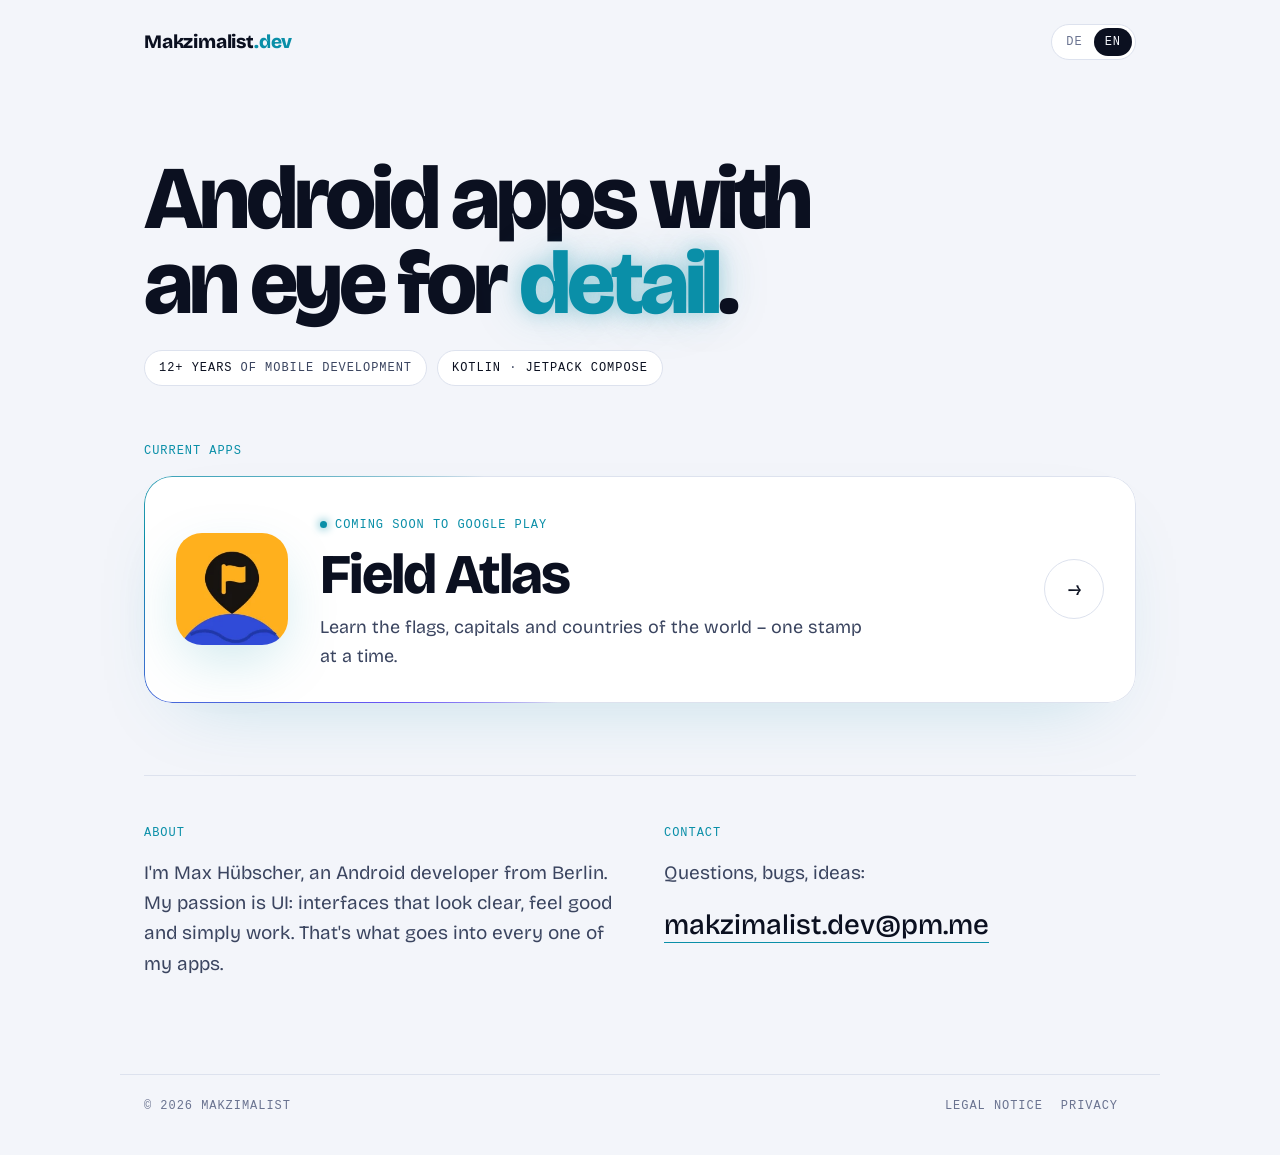
==== en/index.html @ c5643a41 "feat: add English version with DE/EN toggle and system language detection New /en/ home and /apps/fl" ====
<!doctype html>
<html lang="en">
<head>
<meta charset="utf-8">
<meta name="viewport" content="width=device-width, initial-scale=1">
<title>Makzimalist – Android apps</title>
<meta name="description" content="Android apps by Max Hübscher, an Android developer from Berlin with more than twelve years of experience in mobile development.">
<link rel="alternate" hreflang="de" href="https://makzimalist.github.io/">
<link rel="alternate" hreflang="en" href="https://makzimalist.github.io/en/">
<script src="/lang.js"></script>
<link rel="icon" href="/apps/flags-and-capitals/icon.webp">
<link rel="stylesheet" href="/style.css">
</head>
<body>
<header class="top wrap">
<a class="brand" href="/en/">Makzimalist<i>.dev</i></a>
<nav class="lang mono" aria-label="Language"><a href="/" hreflang="de" lang="de">DE</a><a aria-current="page">EN</a></nav>
</header>

<main class="wrap">
<section class="intro">
<h1>Android apps with an eye for <span class="neon">detail</span>.</h1>
<ul class="facts mono">
<li><b>12+ years</b> of mobile development</li>
<li><b>Kotlin</b> · <b>Jetpack Compose</b></li>
</ul>
</section>

<section class="apps" id="apps">
<span class="label mono">Current apps</span>
<a class="cell" href="/apps/flags-and-capitals/en/">
<img src="/apps/flags-and-capitals/icon.webp" alt="" width="112" height="112">
<div>
<span class="chip mono">Coming soon to Google Play</span>
<h2>Field Atlas</h2>
<p>Learn the flags, capitals and countries of the world – one stamp at a time.</p>
</div>
<span class="go" aria-hidden="true">→</span>
</a>
</section>

<section class="about" id="about">
<div>
<span class="label mono">About</span>
<p>I'm Max Hübscher, an Android developer from Berlin. My passion is UI: interfaces that look clear, feel good and simply work. That's what goes into every one of my apps.</p>
</div>
<div>
<span class="label mono">Contact</span>
<p>Questions, bugs, ideas:</p>
<a class="mail" href="mailto:&#109;&#97;&#107;&#122;&#105;&#109;&#97;&#108;&#105;&#115;&#116;&#46;&#100;&#101;&#118;&#64;&#112;&#109;&#46;&#109;&#101;">&#109;&#97;&#107;&#122;&#105;&#109;&#97;&#108;&#105;&#115;&#116;&#46;&#100;&#101;&#118;&#64;&#112;&#109;&#46;&#109;&#101;</a>
</div>
</section>
</main>

<footer class="foot wrap mono">
<span>© 2026 Makzimalist</span>
<span><a href="/en/legal-notice.html">Legal notice</a><a href="/en/privacy.html">Privacy</a></span>
</footer>
</body>
</html>
---- style.css ----
@font-face { font-family:"Bricolage Grotesque"; src:url("/fonts/bricolage_grotesque.ttf") format("truetype"); font-weight:200 800; font-stretch:75% 100%; font-display:swap; }
@property --a { syntax:"<angle>"; inherits:false; initial-value:0deg; }

:root { --bg:#f3f5fa; --surface:#fff; --ink:#0b1020; --soft:#3b4560; --mute:#6a7390; --line:#dde2ee; --neon:#0a8fa8; --neon2:#6a55f5; --glow:color-mix(in srgb, var(--neon) 25%, transparent); }
@media (prefers-color-scheme: dark) {
  :root { --bg:#05070d; --surface:#0b0f1a; --ink:#eef3ff; --soft:#b9c3db; --mute:#7d88a3; --line:#1a2236; --neon:#5ef2ff; --neon2:#7c6bff; --glow:color-mix(in srgb, var(--neon) 45%, transparent); }
}
* { box-sizing:border-box; }
body { margin:0; background:var(--bg); color:var(--ink); font:400 18px/1.6 "Bricolage Grotesque", system-ui, sans-serif; min-height:100vh; display:flex; flex-direction:column; }
a { color:inherit; }
.mono { font:400 12px/1.5 ui-monospace, "SF Mono", Menlo, Consolas, monospace; letter-spacing:.08em; text-transform:uppercase; }
.wrap { width:100%; max-width:1040px; margin:0 auto; padding:0 24px; }
.neon { color:var(--neon); text-shadow:0 0 18px var(--glow), 0 0 48px var(--glow); }
.label { color:var(--neon); display:block; margin-bottom:16px; }
main { flex:1; }

/* Header + footer */
.top { display:flex; justify-content:space-between; align-items:center; gap:16px; padding-top:24px; padding-bottom:24px; }
.top .brand { font-weight:800; font-size:19px; text-decoration:none; letter-spacing:-.01em; }
.top .brand i { font-style:normal; color:var(--neon); }
.top-right { display:flex; align-items:center; gap:22px; }
.top-right > a { white-space:nowrap; text-decoration:none; color:var(--mute); transition:color .2s; }
.top-right > a:hover { color:var(--neon); }
.lang { display:flex; padding:3px; border:1px solid var(--line); border-radius:999px; background:var(--surface); }
.top .lang a { margin:0; padding:5px 11px; border-radius:999px; text-decoration:none; color:var(--mute); }
.top .lang a[href]:hover { color:var(--neon); }
.top .lang a[aria-current] { background:var(--ink); color:var(--bg); }
.foot {border-top:1px solid var(--line); padding-top:22px; padding-bottom:40px; display:flex; flex-wrap:wrap; justify-content:space-between; gap:12px; color:var(--mute); }
.foot a { margin-right:18px; text-decoration:none; }
.foot a:hover { color:var(--neon); }

/* Home */
.intro { padding:72px 0 56px; }
.intro h1 { font-weight:800; font-size:clamp(44px, 7vw, 92px); line-height:.95; letter-spacing:-.045em; margin:0 0 24px; max-width:13ch; }
.intro .facts { padding:0; }
.apps { padding-bottom:72px; display:grid; gap:16px; }
.apps .label { margin-bottom:0; }
.about { display:grid; grid-template-columns:1fr 1fr; gap:48px; padding:48px 0 80px; border-top:1px solid var(--line); }
.about p { color:var(--soft); margin:0 0 .8em; font-size:19px; }
.mail { font-weight:500; font-size:clamp(20px, 2.4vw, 28px); text-decoration:none; border-bottom:1px solid var(--neon); }
.mail:hover { color:var(--neon); text-shadow:0 0 16px var(--glow); }

/* App cell: card with a slowly rotating gradient border */
.cell { position:relative; display:grid; grid-template-columns:auto 1fr auto; gap:32px; align-items:center; padding:32px; border-radius:28px; text-decoration:none; background:var(--surface); isolation:isolate; animation:spin 8s linear infinite; }
.cell::before { content:""; position:absolute; inset:0; border-radius:inherit; padding:1px; background:conic-gradient(from var(--a), var(--line) 0 60%, var(--neon2), var(--neon), var(--line) 85% 100%); -webkit-mask:linear-gradient(#000 0 0) content-box, linear-gradient(#000 0 0); -webkit-mask-composite:xor; mask-composite:exclude; z-index:-1; }
.cell::after { content:""; position:absolute; inset:0; border-radius:inherit; z-index:-2; box-shadow:0 30px 80px -40px var(--glow); }
@keyframes spin { to { --a:360deg; } }
.cell img { width:112px; height:112px; border-radius:26px; box-shadow:0 20px 60px -12px var(--glow); transition:transform .5s cubic-bezier(.2,.7,.2,1); }
a.cell:hover img { transform:rotate(-6deg) scale(1.05); }
.cell h2, .cell h1 { font-weight:800; font-size:clamp(32px, 4.6vw, 56px); letter-spacing:-.035em; line-height:1; margin:10px 0; }
.cell p { margin:0; color:var(--soft); max-width:46ch; }
.go { width:60px; height:60px; border-radius:50%; border:1px solid var(--line); display:flex; align-items:center; justify-content:center; font-size:22px; transition:all .3s; }
a.cell:hover .go { background:var(--neon); color:var(--bg); border-color:var(--neon); box-shadow:0 0 30px var(--glow); }
.chip { display:inline-flex; align-items:center; gap:8px; color:var(--neon); }
.chip::before { content:""; width:7px; height:7px; border-radius:50%; background:var(--neon); box-shadow:0 0 10px var(--neon); animation:blink 1.6s infinite; }
@keyframes blink { 50% { opacity:.3; } }

/* App page */
.app-top { padding:40px 0 24px; }
.cell.hero { grid-template-columns:auto 1fr; padding:40px; animation-duration:10s; }
.cell.hero img { width:140px; height:140px; border-radius:32px; }
.cell.hero h1 { font-size:clamp(40px, 6.4vw, 80px); }
.cell .en { margin-top:8px; color:var(--mute); font-size:16px; }
.actions { display:flex; flex-wrap:wrap; gap:10px; margin-top:24px; }
.btn { display:inline-flex; align-items:center; padding:13px 24px; border-radius:999px; background:var(--ink); color:var(--bg); text-decoration:none; font-weight:500; transition:background .25s, box-shadow .25s; }
.btn:hover { background:var(--neon); color:#05070d; box-shadow:0 0 30px var(--glow); }
.btn.ghost { background:transparent; color:var(--ink); border:1px solid var(--line); }
.btn.ghost:hover { border-color:var(--neon); color:var(--neon); box-shadow:none; }
.btn.soon { background:transparent; color:var(--mute); border:1px dashed var(--line); cursor:default; }
.btn.soon:hover { box-shadow:none; }
.facts { display:flex; flex-wrap:wrap; gap:10px; padding:8px 0 48px; list-style:none; margin:0; }
.facts li { padding:8px 14px; border:1px solid var(--line); border-radius:999px; color:var(--soft); background:var(--surface); }
.facts li b { color:var(--ink); font-weight:500; }
.feats { display:grid; grid-template-columns:1fr 1fr; gap:16px; padding-bottom:80px; }
.feat { background:var(--surface); border:1px solid var(--line); border-radius:22px; padding:26px; transition:border-color .3s, box-shadow .3s; }
.feat:hover { border-color:color-mix(in srgb, var(--neon) 60%, var(--line)); box-shadow:0 0 40px -16px var(--glow); }
.feat .n { color:var(--neon); }
.feat h3 { font-weight:800; font-size:26px; letter-spacing:-.025em; line-height:1.1; margin:10px 0 8px; }
.feat p { margin:0; color:var(--soft); font-size:17px; }

.shots { display:flex; gap:16px; overflow-x:auto; scroll-snap-type:x mandatory; padding:0 0 20px; margin:0 0 40px; scrollbar-width:thin; scrollbar-color:var(--line) transparent; }
.shots img { flex:0 0 auto; width:min(240px, 62vw); height:auto; border-radius:20px; scroll-snap-align:start; border:1px solid var(--line); }

/* Legal pages */
.prose { padding-top:40px; padding-bottom:80px; }
.prose > * { max-width:720px; }
.prose h1 { font-weight:800; font-size:clamp(30px, 5.5vw, 60px); overflow-wrap:break-word; hyphens:auto; line-height:1; letter-spacing:-.04em; margin:0 0 24px; }
.prose h2 { font-weight:800; font-size:24px; letter-spacing:-.02em; line-height:1.2; margin:2.2em 0 .5em; }
.prose h3 { font-weight:800; font-size:19px; margin:1.6em 0 .4em; }
.prose p, .prose li { color:var(--soft); }
.prose strong { color:var(--ink); }
.prose a { color:var(--neon); text-underline-offset:3px; }
.prose ul, .prose ol { padding-left:1.2em; }
.prose table { width:100%; border-collapse:collapse; margin:1em 0; font-size:16px; }
.prose th, .prose td { text-align:left; padding:8px 10px; border-bottom:1px solid var(--line); vertical-align:top; }

@media (max-width:720px) {
  .intro { padding:40px 0; }
  .cell, .cell.hero { grid-template-columns:1fr; gap:20px; padding:24px; }
  .cell img { width:80px; height:80px; border-radius:20px; }
  .cell.hero img { width:96px; height:96px; border-radius:22px; }
  .go { display:none; }
  .top-right { gap:12px; }
  .about, .feats { grid-template-columns:1fr; gap:16px; }
}
@media (max-width:420px) { .top-right > a { display:none; } }
@media (prefers-reduced-motion: reduce) { *, *::before, *::after { animation:none !important; transition:none !important; } }
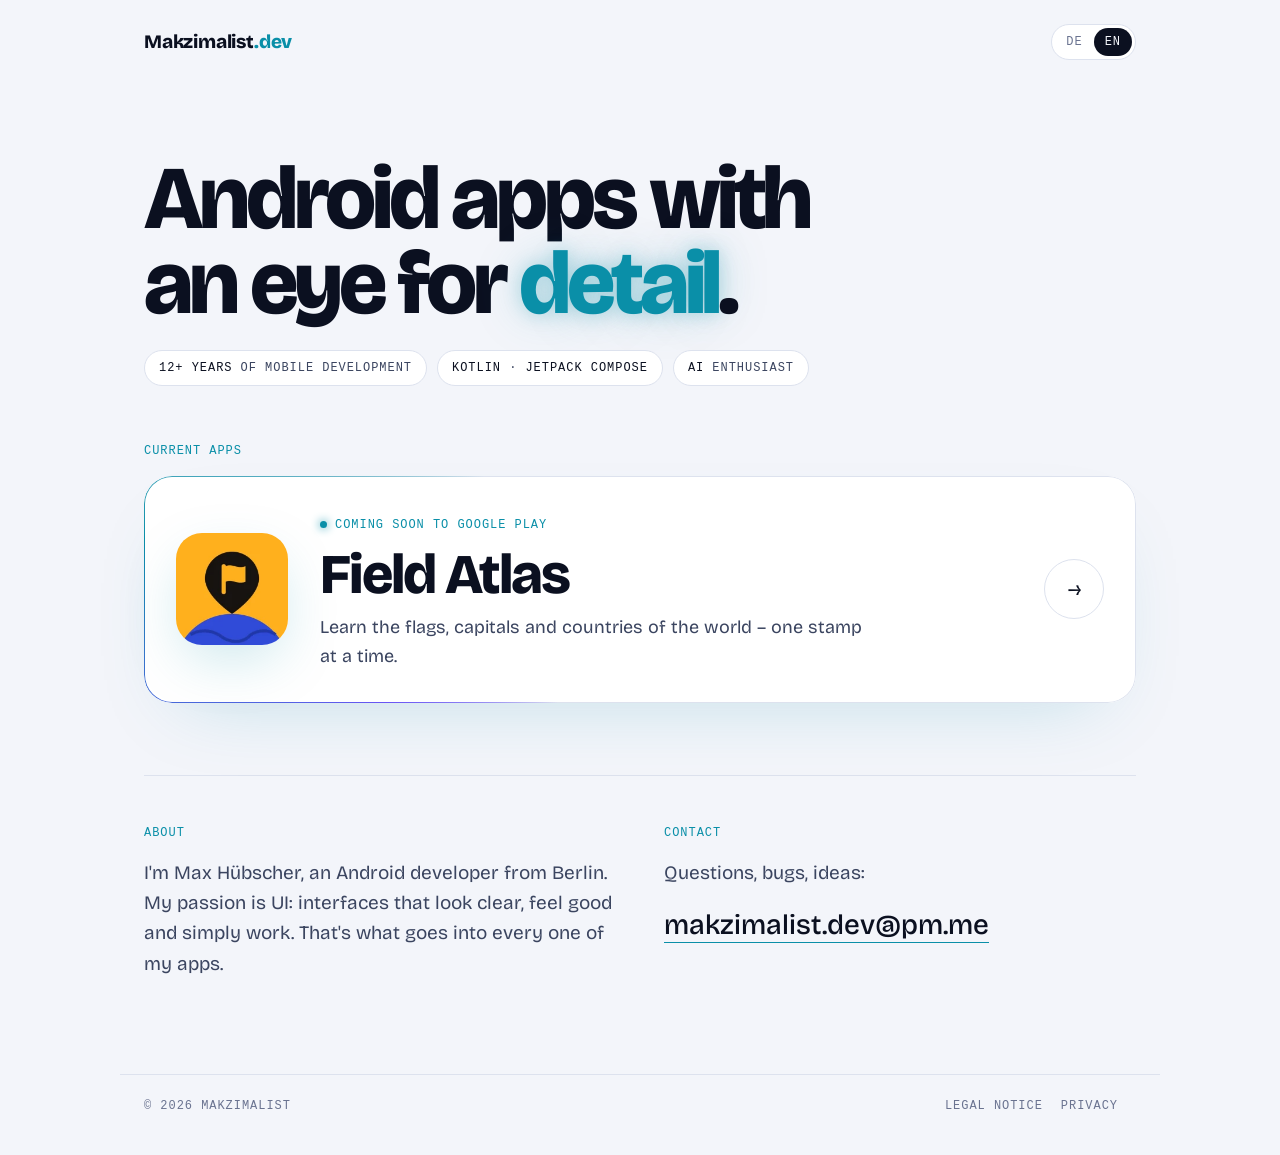
==== commit b9a02cbc: "feat: add AI enthusiast chip to the home page Co-Authored-By: Claude Opus 5.5 <noreply@anthropic.com" ====
--- a/en/index.html
+++ b/en/index.html
@@ -23,6 +23,7 @@
 <ul class="facts mono">
 <li><b>12+ years</b> of mobile development</li>
 <li><b>Kotlin</b> · <b>Jetpack Compose</b></li>
+<li><b>AI</b> enthusiast</li>
 </ul>
 </section>
 
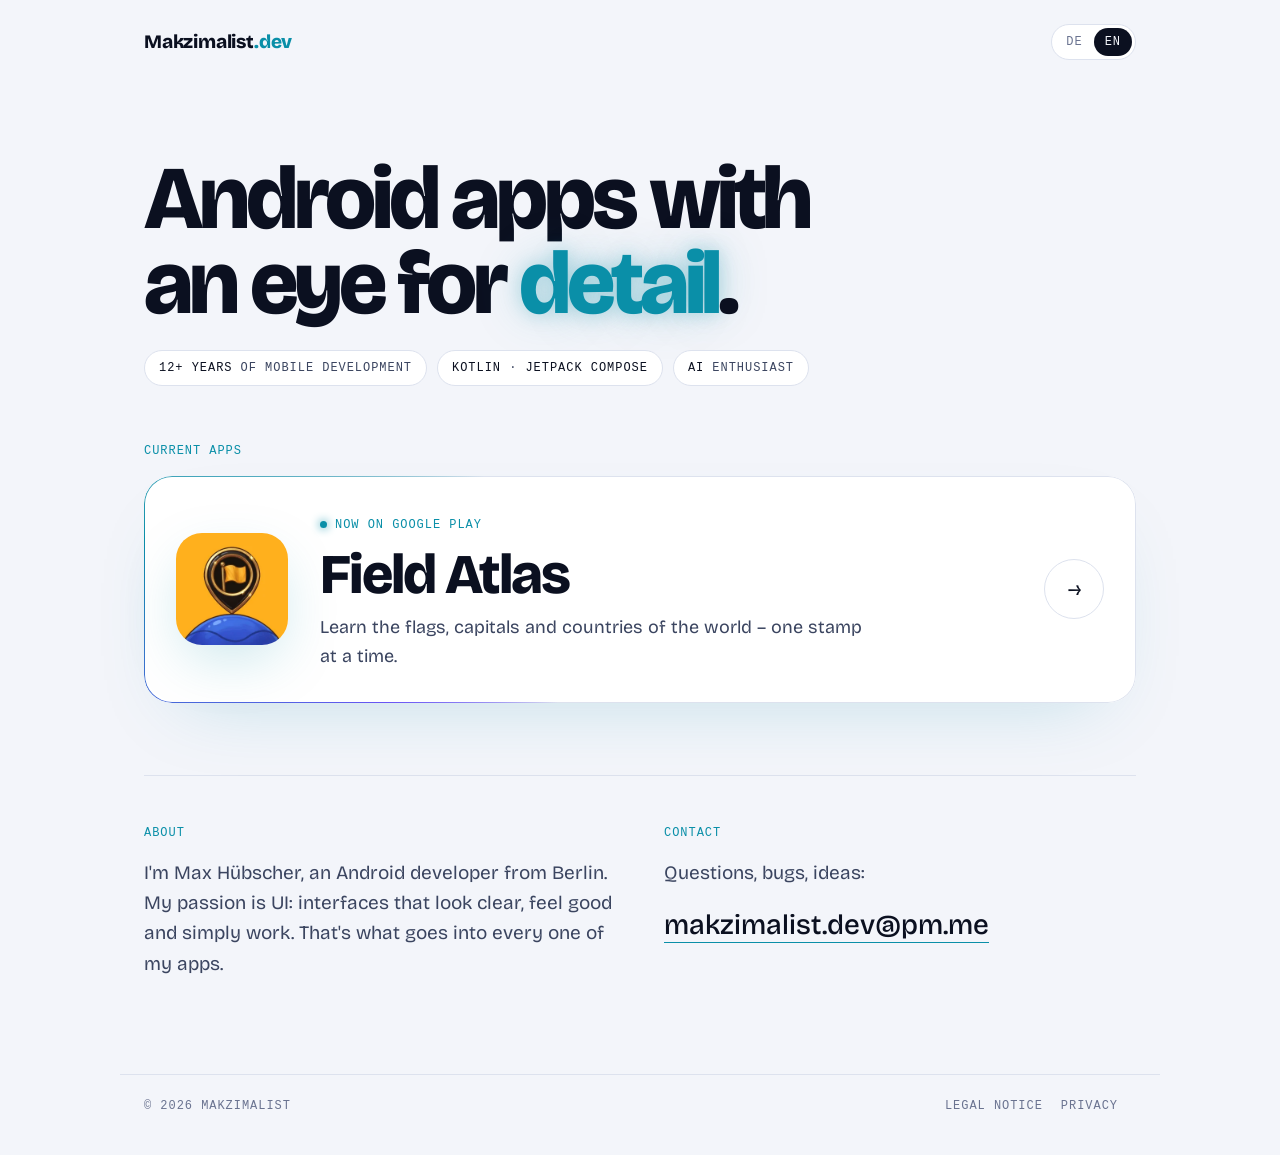
==== commit 9964234b: "feat(flags-and-capitals): link the live Google Play listing Co-Authored-By: Claude Opus 5.5 <noreply" ====
--- a/en/index.html
+++ b/en/index.html
@@ -32,7 +32,7 @@
 <a class="cell" href="/apps/flags-and-capitals/en/">
 <img src="/apps/flags-and-capitals/icon.webp" alt="" width="112" height="112">
 <div>
-<span class="chip mono">Coming soon to Google Play</span>
+<span class="chip mono">Now on Google Play</span>
 <h2>Field Atlas</h2>
 <p>Learn the flags, capitals and countries of the world – one stamp at a time.</p>
 </div>
--- a/style.css
+++ b/style.css
@@ -71,6 +71,27 @@
 .facts { display:flex; flex-wrap:wrap; gap:10px; padding:8px 0 48px; list-style:none; margin:0; }
 .facts li { padding:8px 14px; border:1px solid var(--line); border-radius:999px; color:var(--soft); background:var(--surface); }
 .facts li b { color:var(--ink); font-weight:500; }
+.facts .has-pop { padding:0; transition:border-color .25s, box-shadow .25s; }
+.facts .has-pop:hover { border-color:var(--neon); box-shadow:0 0 24px -8px var(--glow); }
+.pop-btn { font:inherit; letter-spacing:inherit; text-transform:inherit; color:inherit; background:none; border:0; padding:8px 14px; cursor:pointer; border-radius:inherit; }
+.pop-btn span { color:var(--neon); }
+
+/* Languages pop-up: a passport-style page of language stamps */
+.langs-pop { width:min(480px, calc(100vw - 32px)); max-height:calc(100dvh - 32px); overflow:auto; margin:auto; padding:24px; border:1px solid var(--line); border-radius:24px; background:var(--surface); color:var(--ink); box-shadow:0 30px 80px -30px var(--glow); font:400 16px/1.5 "Bricolage Grotesque", system-ui, sans-serif; letter-spacing:normal; text-transform:none; }
+.langs-pop::backdrop { background:color-mix(in srgb, var(--bg) 60%, transparent); backdrop-filter:blur(6px); }
+.langs-pop:popover-open { animation:pop-in .28s cubic-bezier(.2,.7,.2,1); }
+.langs-pop header { display:flex; align-items:center; justify-content:space-between; }
+.langs-pop h2 { margin:0; font-size:24px; font-weight:500; }
+.langs-pop header button { width:36px; height:36px; border-radius:50%; border:1px solid var(--line); background:none; color:var(--mute); font:inherit; cursor:pointer; }
+.langs-pop header button:hover { color:var(--neon); border-color:var(--neon); }
+.langs-pop p { margin:2px 0 18px; color:var(--mute); }
+.langs-pop ul { list-style:none; margin:0; padding:0; display:grid; grid-template-columns:1fr 1fr; gap:8px; }
+.langs-pop li { display:flex; align-items:center; gap:10px; padding:8px 10px; border:1px dashed var(--line); border-radius:12px; color:var(--soft); animation:stamp .4s cubic-bezier(.2,.7,.2,1) both; animation-delay:calc(var(--i) * 25ms); }
+.langs-pop li span { flex:0 0 auto; min-width:4.8em; padding:2px 6px; border:1.5px solid var(--neon); border-radius:6px; color:var(--neon); text-align:center; }
+@keyframes pop-in { from { opacity:0; transform:translateY(12px) scale(.97); } }
+@keyframes stamp { from { opacity:0; transform:scale(1.15); } }
+.langs-pop li:last-child:nth-child(odd) { grid-column:1 / -1; }
+@media (max-width:480px) { .langs-pop { padding:20px; } .langs-pop li { flex-direction:column; align-items:flex-start; gap:6px; } }
 .feats { display:grid; grid-template-columns:1fr 1fr; gap:16px; padding-bottom:80px; }
 .feat { background:var(--surface); border:1px solid var(--line); border-radius:22px; padding:26px; transition:border-color .3s, box-shadow .3s; }
 .feat:hover { border-color:color-mix(in srgb, var(--neon) 60%, var(--line)); box-shadow:0 0 40px -16px var(--glow); }
